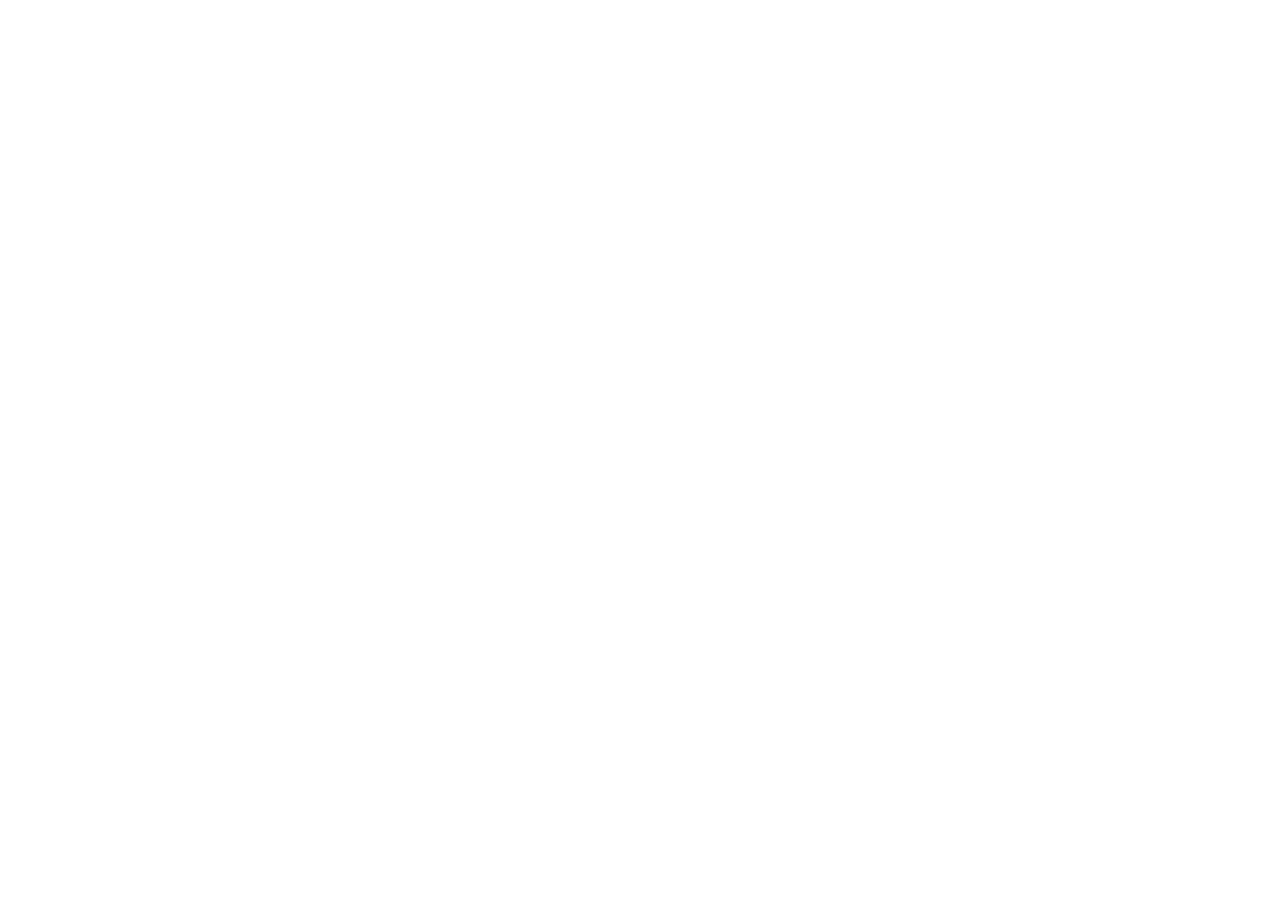
==== website/index.html @ 0f3af2d5 "File Management" ====
<!doctype html>
<html>
<head>
<meta charset="utf-8">
<title>Project</title>
<link rel="stylesheet" type="text/css" href="style.css">
</head>
<body>
	<header>
	</header>
	<nav>
	</nav>
	<main>
	</main>
	<footer>
	</footer>
</body>
</html>
---- website/style.css ----
/* CSS Document */
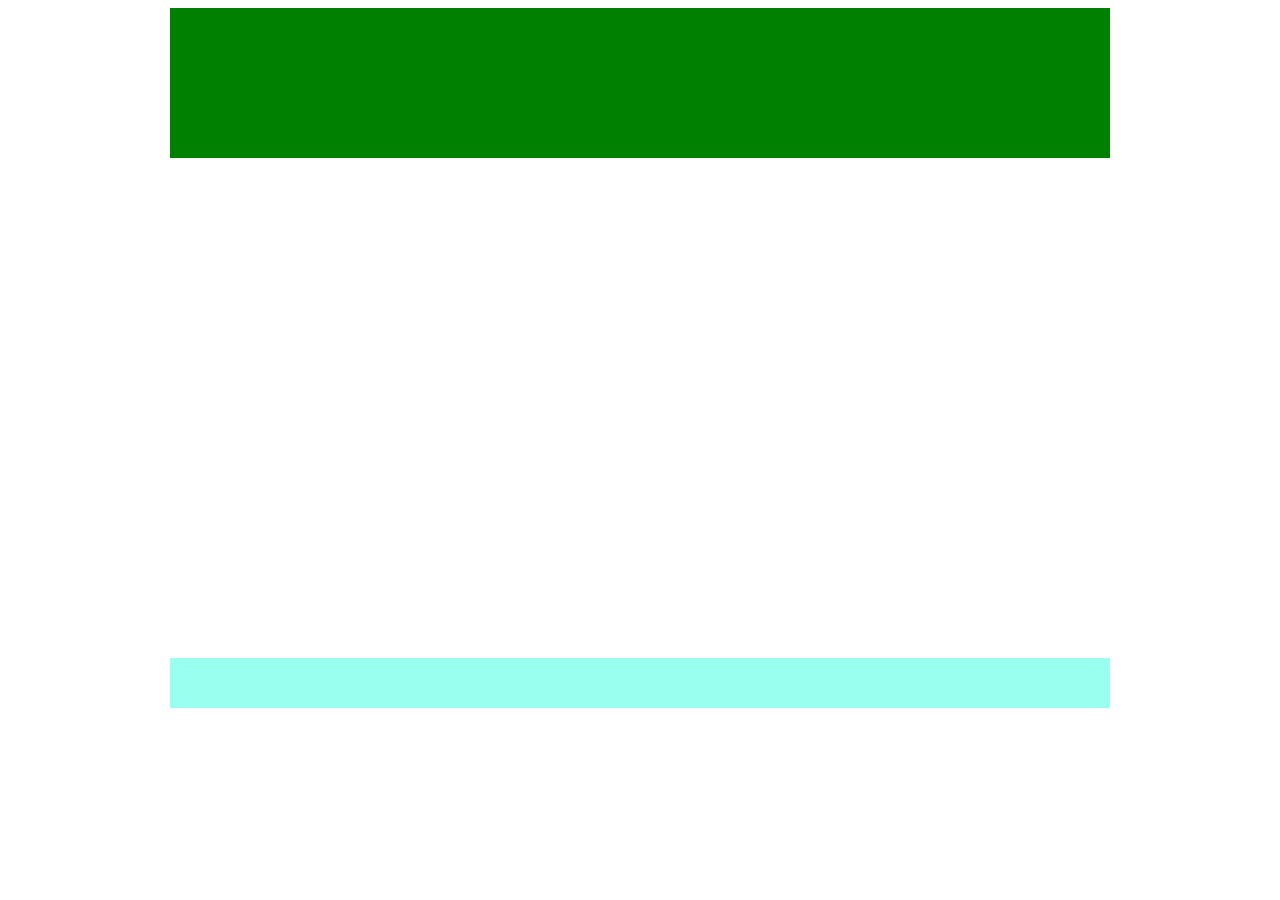
==== commit a196f901: "More Framework" ====
--- a/website/index.html
+++ b/website/index.html
@@ -6,13 +6,17 @@
 <link rel="stylesheet" type="text/css" href="style.css">
 </head>
 <body>
-	<header>
-	</header>
-	<nav>
-	</nav>
-	<main>
-	</main>
-	<footer>
-	</footer>
+	<!--Everything that belongs in the body of the site goes in this div -->
+	<div id="body">
+		<header>
+		</header>
+		<nav>
+		</nav>
+		<main>
+		</main>
+		<footer>
+		</footer>
+	</div>
+
 </body>
 </html>
--- a/website/style.css
+++ b/website/style.css
@@ -1,2 +1,32 @@
 /* CSS Document */
+#body
+{
+   margin:auto;
+   width:940px;
+   overflow:auto;
+}
+header
+{
+    height:150px;
+    background-color:green;
+	/*
+    text-align: left;
+   /* text-align:center; */
+}
 
+main
+{
+    width:100%;
+    height:500px;
+    float: right;
+    overflow:auto;
+    text-align:center;
+    
+}
+footer
+{
+    background-color:rgba(0, 255, 212, 0.4);
+    height:50px;
+    clear:both;
+    text-align:center;
+}
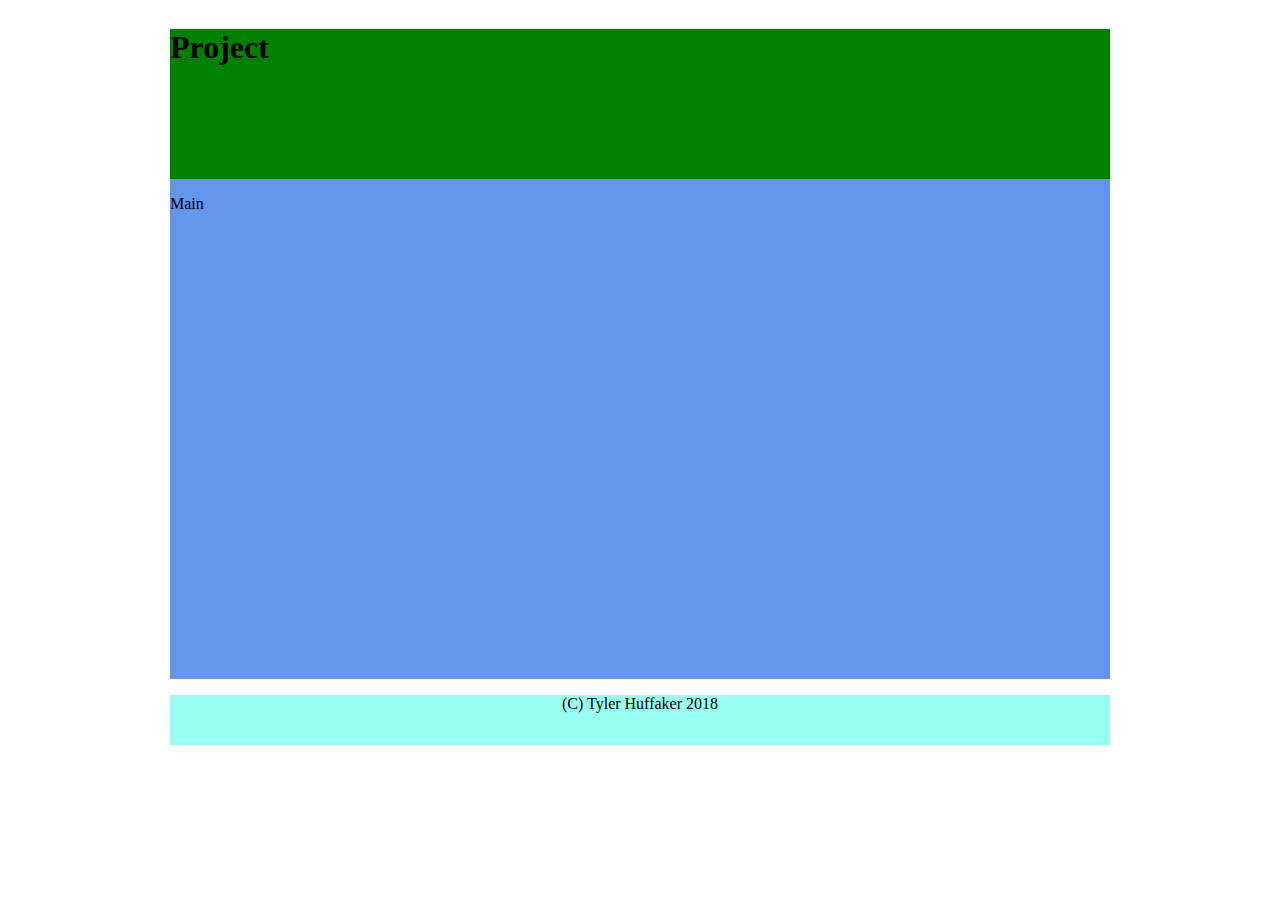
==== commit 0fbf6ac1: "Index Update" ====
--- a/website/index.html
+++ b/website/index.html
@@ -9,12 +9,15 @@
 	<!--Everything that belongs in the body of the site goes in this div -->
 	<div id="body">
 		<header>
+			<h1>Project</h1>
 		</header>
 		<nav>
 		</nav>
 		<main>
+			<p>Main</p>
 		</main>
 		<footer>
+			<p>(C) Tyler Huffaker 2018</p>
 		</footer>
 	</div>
 
--- a/website/style.css
+++ b/website/style.css
@@ -18,15 +18,15 @@
 {
     width:100%;
     height:500px;
-    float: right;
     overflow:auto;
     text-align:center;
+	background-color:cornflowerblue;
+	display:flex;
     
 }
 footer
 {
     background-color:rgba(0, 255, 212, 0.4);
     height:50px;
-    clear:both;
     text-align:center;
 }
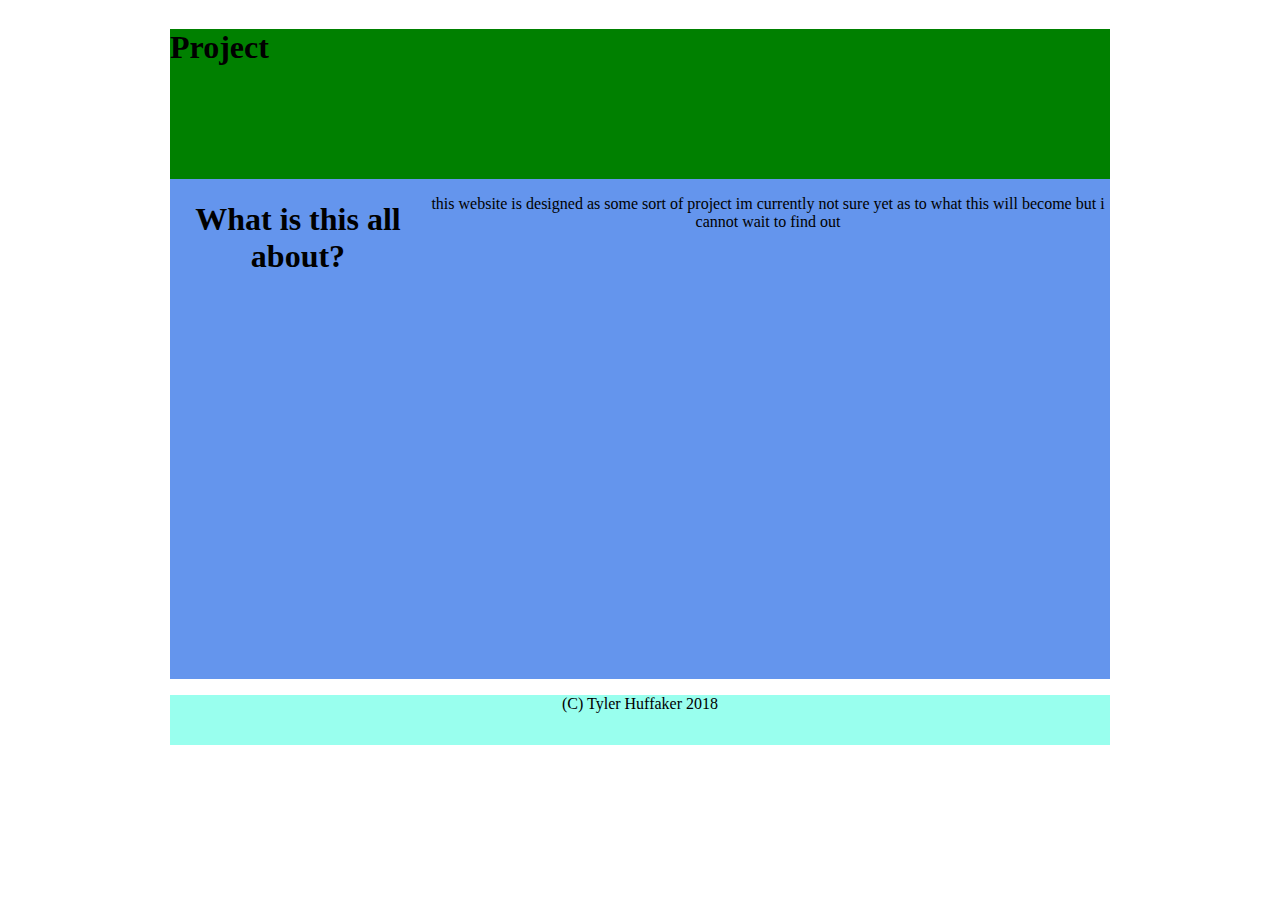
==== commit d905f071: "Update" ====
--- a/website/index.html
+++ b/website/index.html
@@ -14,7 +14,8 @@
 		<nav>
 		</nav>
 		<main>
-			<p>Main</p>
+			<h1>What is this all about?</h1>
+			<p>this website is designed as some sort of project im currently not sure yet as to what this will become but i cannot wait to find out</p>
 		</main>
 		<footer>
 			<p>(C) Tyler Huffaker 2018</p>
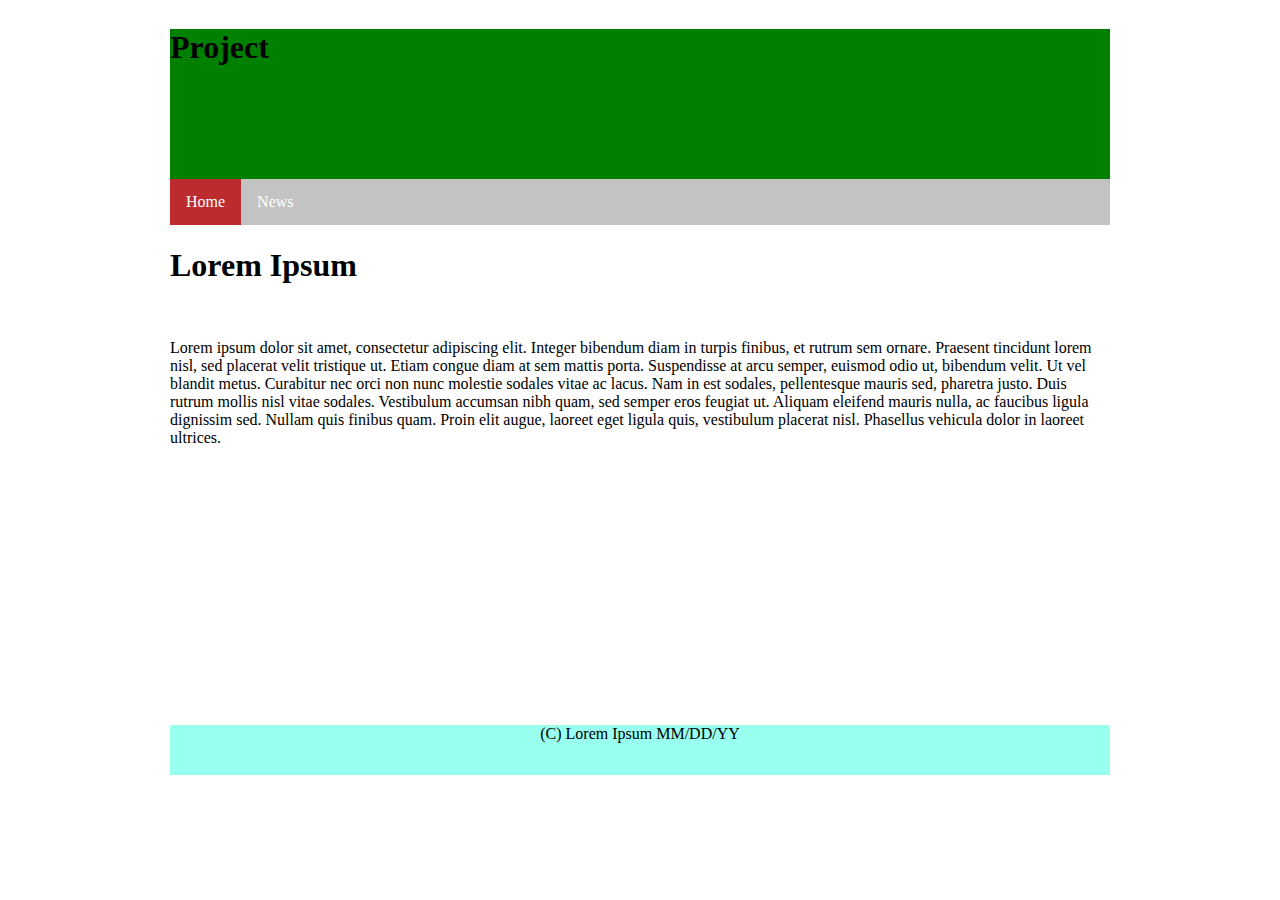
==== commit 6e3e9c61: "Updates to prepare for project" ====
--- a/website/index.html
+++ b/website/index.html
@@ -12,13 +12,18 @@
 			<h1>Project</h1>
 		</header>
 		<nav>
+			<ul>
+			<li><a href="#" class="active">Home</a></li>
+			<li><a href="#">News</a></li>
+			</ul>
 		</nav>
 		<main>
-			<h1>What is this all about?</h1>
-			<p>this website is designed as some sort of project im currently not sure yet as to what this will become but i cannot wait to find out</p>
+			<h1>Lorem Ipsum</h1>
+			<br>
+			<p>Lorem ipsum dolor sit amet, consectetur adipiscing elit. Integer bibendum diam in turpis finibus, et rutrum sem ornare. Praesent tincidunt lorem nisl, sed placerat velit tristique ut. Etiam congue diam at sem mattis porta. Suspendisse at arcu semper, euismod odio ut, bibendum velit. Ut vel blandit metus. Curabitur nec orci non nunc molestie sodales vitae ac lacus. Nam in est sodales, pellentesque mauris sed, pharetra justo. Duis rutrum mollis nisl vitae sodales. Vestibulum accumsan nibh quam, sed semper eros feugiat ut. Aliquam eleifend mauris nulla, ac faucibus ligula dignissim sed. Nullam quis finibus quam. Proin elit augue, laoreet eget ligula quis, vestibulum placerat nisl. Phasellus vehicula dolor in laoreet ultrices.</p>
 		</main>
 		<footer>
-			<p>(C) Tyler Huffaker 2018</p>
+			<p>(C) Lorem Ipsum MM/DD/YY</p>
 		</footer>
 	</div>
 
--- a/website/style.css
+++ b/website/style.css
@@ -19,9 +19,8 @@
     width:100%;
     height:500px;
     overflow:auto;
-    text-align:center;
-	background-color:cornflowerblue;
-	display:flex;
+	background-color:rgba(255,255,255, 0.3);
+	float:left;
     
 }
 footer
@@ -29,4 +28,33 @@
     background-color:rgba(0, 255, 212, 0.4);
     height:50px;
     text-align:center;
+	clear:both;
 }
+ul {
+    list-style-type: none;
+    margin: 0;
+    padding: 0;
+    overflow: hidden;
+    background-color: #C3C3C3;
+}
+
+li {
+    float: left;
+}
+
+li a {
+    display: block;
+    color: white;
+    text-align: center;
+    padding: 14px 16px;
+    text-decoration: none;
+}
+
+/* Change the link color to #111 (black) on hover */
+li a:hover {
+    background-color: #111;
+}
+.active {
+    background-color: #BC2C2E;
+    color: white;
+}
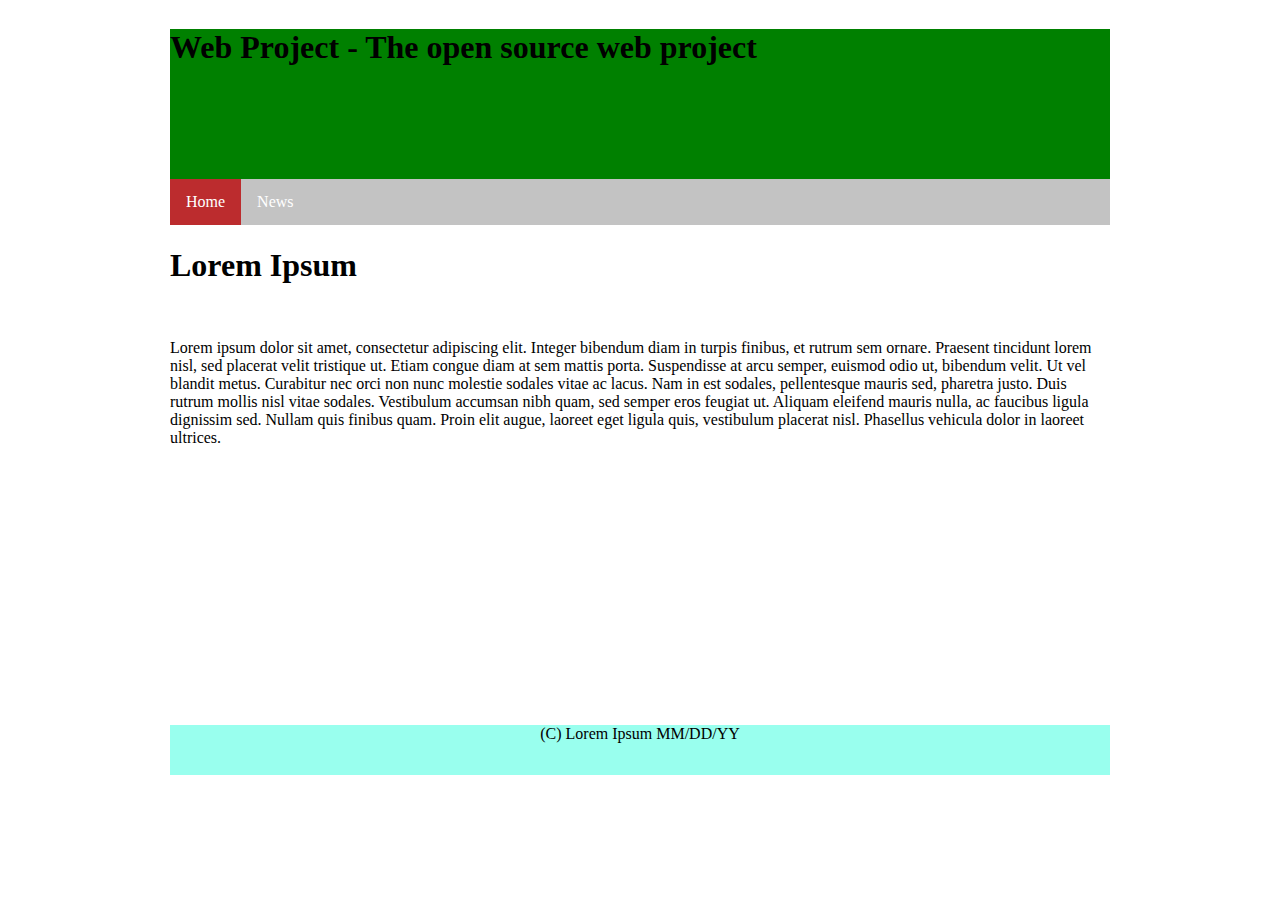
==== commit beca8ef7: "Fixes #1" ====
--- a/website/index.html
+++ b/website/index.html
@@ -9,7 +9,7 @@
 	<!--Everything that belongs in the body of the site goes in this div -->
 	<div id="body">
 		<header>
-			<h1>Project</h1>
+			<h1>Web Project - The open source web project</h1>
 		</header>
 		<nav>
 			<ul>
